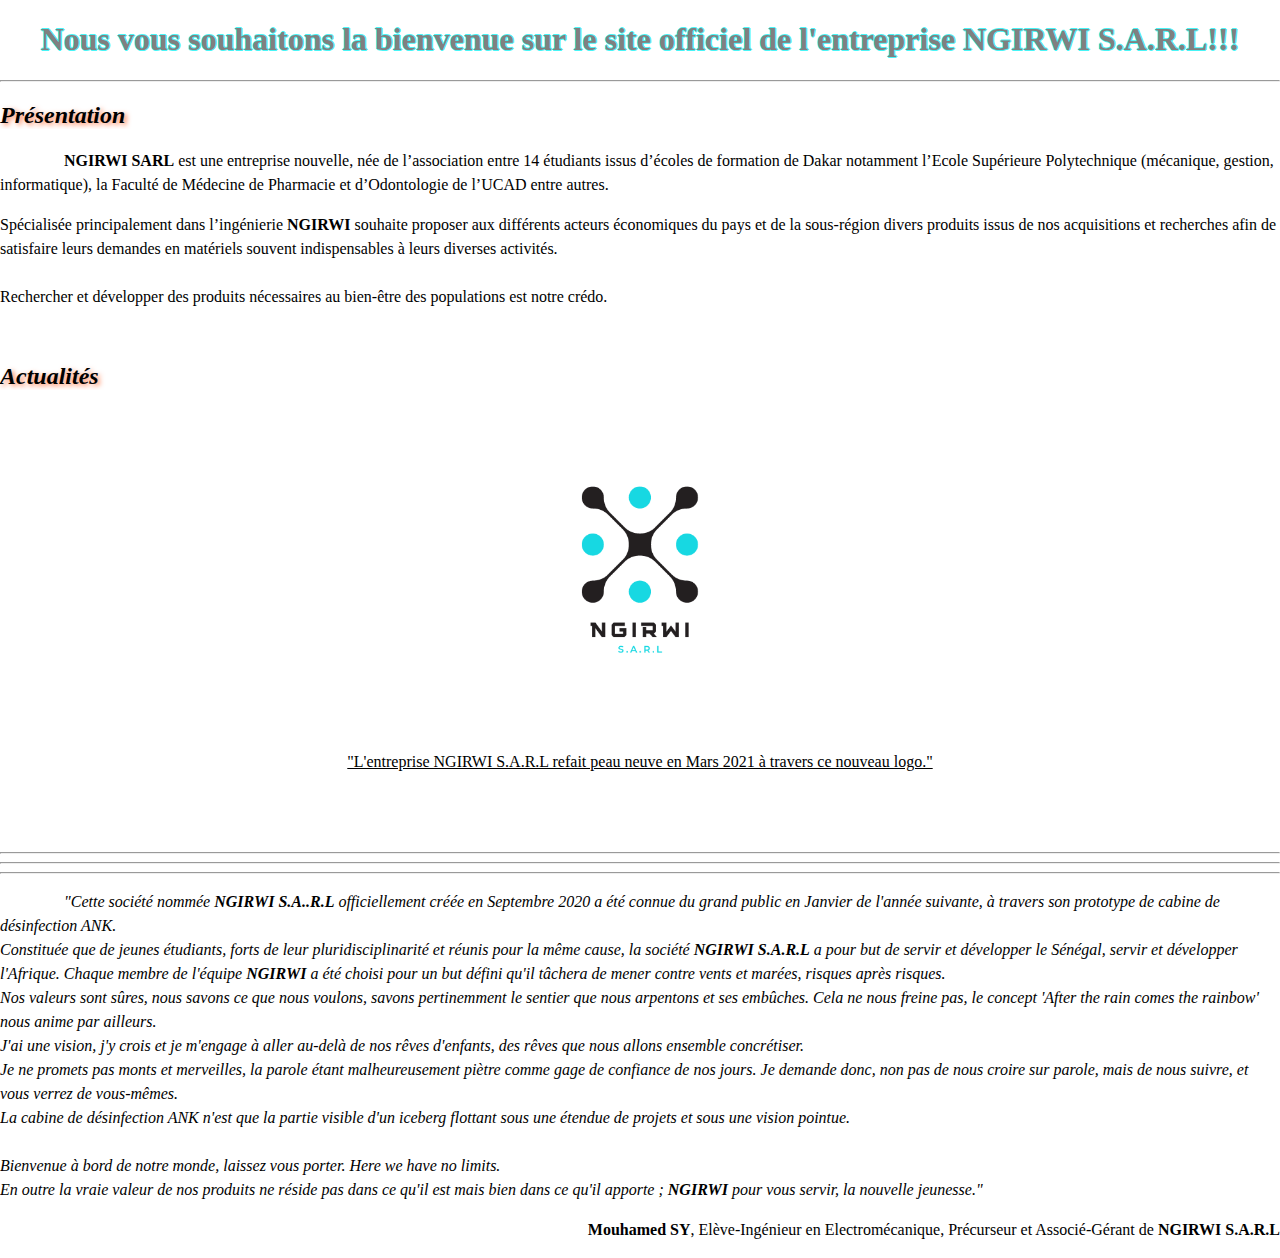
==== accueil.html @ 3d971f1b "Update accueil.html" ====
<!DOCTYPE html>
<html>
<head>
	<meta charset="utf-8">
	<title>Accueil</title>
	<link rel="stylesheet" type="text/css" href="style.css">
</head>
<body  id="accueil">
	<h1> Nous vous souhaitons la bienvenue sur le site officiel de l'entreprise NGIRWI S.A.R.L!!!</h1>
	<hr>
	<h2>Présentation</h2>
	<p class="alinea">
		<b>NGIRWI SARL</b> est une entreprise nouvelle, née de l’association entre 14 étudiants issus d’écoles de formation de Dakar notamment l’Ecole Supérieure Polytechnique (mécanique, gestion, informatique), la Faculté de Médecine de Pharmacie et d’Odontologie de l’UCAD entre autres.
	</p>
	<p>
		Spécialisée principalement dans l’ingénierie <b>NGIRWI</b> souhaite proposer aux différents acteurs économiques du pays et de la sous-région divers produits issus de nos acquisitions et recherches afin de satisfaire leurs demandes en matériels souvent indispensables à leurs diverses activités. <br><br>
		Rechercher et développer des produits nécessaires au bien-être des populations est notre crédo.
	</p>
	<br>
	<h2>Actualités</h2>
		<div align="center">
			<a href="NGIRWI FT.png"><img src="NGIRWI FT.png" height="25%" width="25%"></a>
			<p><u>
				"L'entreprise NGIRWI S.A.R.L refait peau neuve en Mars 2021 à travers ce nouveau logo."</u>
			</p>
		</div>
	<br><br><br>
	<hr>
	<hr>
	<hr>
		<p id="firstp" class="alinea">
			"Cette société nommée <b>NGIRWI S.A..R.L</b> officiellement créée en Septembre 2020 a été connue du grand public en Janvier de l'année suivante, à travers son prototype de cabine de désinfection ANK.<br>
			Constituée que de jeunes étudiants, forts de leur pluridisciplinarité et réunis pour la même cause, la société <b>NGIRWI S.A.R.L</b> a pour but de servir et développer le Sénégal, servir et développer l'Afrique. Chaque membre de l'équipe <b>NGIRWI</b> a été choisi pour un but défini qu'il tâchera de mener contre vents et marées, risques après risques. <br>
			Nos valeurs sont sûres, nous savons ce que nous voulons, savons pertinemment le sentier que nous arpentons et ses embûches. Cela ne nous freine pas, le concept 'After the rain comes the rainbow' nous anime par ailleurs. <br>
			J'ai une vision, j'y  crois et je m'engage à aller au-delà de nos rêves d'enfants, des rêves que nous allons ensemble concrétiser.  <br>
			Je ne promets pas monts et merveilles, la parole étant malheureusement piètre comme gage de confiance de nos jours. Je demande donc, non pas de nous croire sur parole, mais de nous suivre, et vous verrez de vous-mêmes. <br>
			La cabine de désinfection ANK n'est que la partie visible d'un iceberg flottant sous une étendue de projets et sous une vision pointue. <br> <br>
			Bienvenue à bord de notre monde, laissez vous porter. Here we have no limits. <br>
			En outre la vraie valeur de nos produits ne réside pas dans ce qu'il est mais bien dans ce qu'il apporte ; <b>NGIRWI</b> pour vous servir, la nouvelle jeunesse."
		</p>
		<p align="right">
			<b>Mouhamed SY</b>, Elève-Ingénieur en Electromécanique, Précurseur et Associé-Gérant de <b>NGIRWI S.A.R.L</b>
		</p>
</body>
</html>
---- style.css ----
*{
	box-sizing: border-box;
	overflow: auto;
}
body{
	margin: 0px;
	padding: 0px; 
}
#entete{
	background-color: rgb(72,244,246);
	color: black;
	font-size: 5em;
	/*font-family: "Agency FB";*/
	/*font-family: "Arial Black";*/
	font-family: "Georgia";
	/*font-family: "Lucida Console";*/
	text-align: center;
	text-transform: uppercase;
	text-shadow: red 0.1em 0.1em 0.2em;
	padding: 0%;
	position: absolute;
	top: 0%;
	height: 14%;
	width: 100%;
}
#logo{
	position: absolute;
	right: 0%;
	top: 0%;
	margin: 0%;
	/*object-fit: cover;*/
}
#menu{
	/*text-align: center;*/
	font-family: "Georgia";
	color: white;
	background-color: rgb(72,244,246);
	border-top: solid black 2px;
	position: absolute;
	left: 0%;
	width: 20%;
	top: 14%;
	height: 81.7%;
}
/*#menu ul, #menu li{
	display: inline;
}*/
#menu li a{
	text-align: left;
	display: inline-block;
	font-size: 1.2em;
	padding: 10px;
	color: black;
	text-decoration: none;
	text-transform: uppercase;
	border-left: double black 5px;
	text-shadow: coral 0.1em 0.1em 0.2em;
}
#menu li a:hover{
	border-bottom: solid blue 2px;
}
h1:first-child
{
	text-align: center;
	color: grey; 
	text-shadow: -1px 0 rgb(72,244,246), 0 1px rgb(72,244,246),
      1px 0 rgb(72,244,246), 0 -1px rgb(72,244,246);
}
h2{
	text-shadow: coral 0.1em 0.1em 0.2em;
	font-style: italic;
}
#contenu
{
	position: absolute;
	right: 0%;
	width: 80%;
	top: 14%;
	height: 81.7%;
	padding: 0px;
	padding-top: 0px;
	margin: 0%;
/* 	background-color: rgb(221,211,201); */
}
#firstp, #ps{
	font-style: italic;
}
#rs a{
	text-decoration: none;
}
#monImage{
	border: solid 4px coral;
	border-radius: 30px;
	margin: 70px;
}
.alinea{
	text-indent: 5%;
	line-height: 1.5;
}
p{
	line-height: 1.5;
}
.gauche{
	width: 60%;
}
.droite{
	position: absolute;
	top: 18%;
	right: 0%;
}
#insert1{
	position: absolute;
	right: 10%;
}
table, th, td {
	border: 1px solid black;
	border-collapse: collapse;
}
#pied{
	position: absolute;
	width: 100%;
	bottom: 0%;
	height: 4.3%;
	background-color: rgb(72,244,246);
	color: black;
	text-align: center;
	font-family: "Agency FB";
	font-size: 1.2em;
	padding: 5px;
	border: 1px solid black;
	overflow: hidden;
}
@media all
	and (max-width: 530px)
	and (max-height: 720px) {
*{
	box-sizing: border-box;
	overflow: auto;
}
body{
	margin: 0px;
	padding: 0px; 
}
#entete{
	background-color: rgb(72,244,246);
	color: black;
	text-align: center;
	font-family: "Georgia";
	text-transform: uppercase;
	font-size: 3em;
	text-shadow: red 0.1em 0.1em 0.2em;
	padding: 0%;
	position: absolute;
	top: 0%;
	height: 14%;
	width: 100%;
}
#logo{
	position: absolute;
	left: 0%;
	top: 14%;
	margin: 0%;
	height: 14%;
	width: 28%;
	overflow: hidden;
	visibility: visible;
	/*object-fit: cover;*/
}
#menu{
	font-family: "Georgia";
	color: white;
	background-color: rgb(72,244,246);
	border-top: solid black 2px;
	position: absolute;
	left: 0%;
	width: 28%;
	top: 14%;
	height: 81.7%;
}
/*#menu ul, #menu li{
	display: inline;
}*/
#menu li a{
	text-align: left;
	display: inline-block;
	font-size: 0.1em;
	padding: 10px;
	color: black;
	text-decoration: none;
	text-transform: uppercase;
	border-left: double black 5px;
	text-shadow: coral 0.1em 0.1em 0.2em;
}
#menu li a:hover{
	border-bottom: solid blue 2px;
}
h1:first-child
{
	text-align: center;
	font-size: 0.8em;
	color: grey; 
	text-shadow: -1px 0 rgb(72,244,246), 0 1px rgb(72,244,246),
      1px 0 rgb(72,244,246), 0 -1px rgb(72,244,246);
}
h2{
	text-shadow: coral 0.1em 0.1em 0.2em;
	font-style: italic;
	font-size: 0.6em;
}
#contenu
{
	position: absolute;
	right: 0%;
	width: 72%;
	top: 14%;
	height: 81.7%;
	padding: 0px;
	padding-top: 0px;
	margin: 0%;
/* 	background-color: rgb(221,211,201); */
}
#firstp, #ps{
	font-style: italic;
}
#rs a{
	text-decoration: none;
}
#st {
	font-size: 0.1em;
}
#monImage{
	border: solid 4px coral;
	border-radius: 30px;
	margin: 70px;
	height: 100%;
	width: 80%;
}
.alinea{
	text-indent: 5%;
	line-height: 1.5;
}
p{
	line-height: 1.5;
	font-size: 0.5em;
}
.gauche{
	width: 55%;
	font-size: 0.5em;
}
.droite{
	position: absolute;
	top: 18%;
	right: 0%;
}
#insert1{
	position: absolute;
	right: 10%;
}
/* #my{
	position: absolute;
	height: 35%;
	width: 35%;
} */
table, th, td {
	border: 1px solid black;
	border-collapse: collapse;
}
#pied{
	position: absolute;
	width: 100%;
	bottom: 0%;
	height: 4.3%;
	background-color: rgb(72,244,246);
	color: black;
	text-align: center;
	font-family: "Agency FB";
	font-size: 0.8em;
	padding: 5px;
	border: 1px solid black;
	overflow: hidden;
}
}
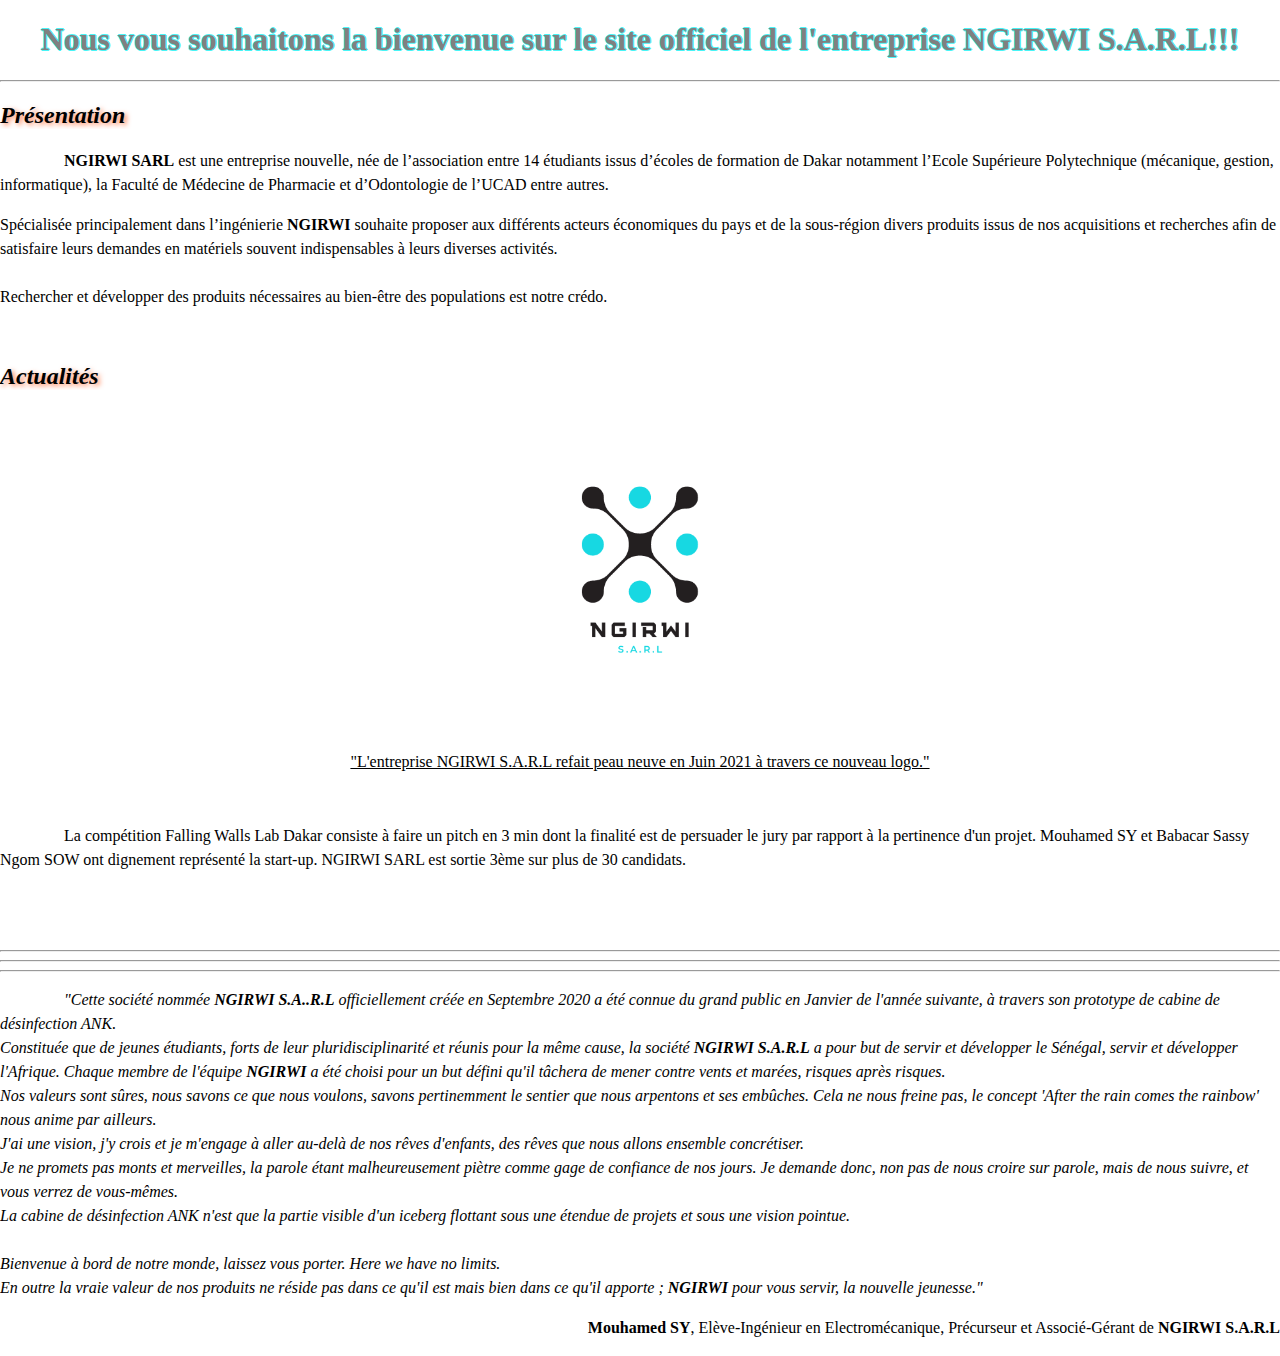
==== commit d1d57fea: "Update accueil.html" ====
--- a/accueil.html
+++ b/accueil.html
@@ -21,9 +21,16 @@
 		<div align="center">
 			<a href="NGIRWI FT.png"><img src="NGIRWI FT.png" height="25%" width="25%"></a>
 			<p><u>
-				"L'entreprise NGIRWI S.A.R.L refait peau neuve en Mars 2021 à travers ce nouveau logo."</u>
+				"L'entreprise NGIRWI S.A.R.L refait peau neuve en Juin 2021 à travers ce nouveau logo."</u>
 			</p>
 		</div>
+		<br>
+		<div>
+			<p class="alinea">
+				La compétition Falling Walls Lab Dakar consiste à faire un pitch en 3 min dont la finalité est de persuader le jury par rapport à la pertinence d'un projet.
+				Mouhamed SY et Babacar Sassy Ngom SOW ont dignement représenté la start-up.
+				NGIRWI SARL est sortie 3ème sur plus de 30 candidats.
+			</p>
 	<br><br><br>
 	<hr>
 	<hr>
--- a/style.css
+++ b/style.css
@@ -116,12 +116,17 @@
 	border: 1px solid black;
 	border-collapse: collapse;
 }
+rs{
+	text-decoration: none;
+	color: red;
+}
 #pied{
 	position: absolute;
 	width: 100%;
 	bottom: 0%;
 	height: 4.3%;
 	background-color: rgb(72,244,246);
+	text-decoration: none;
 	color: black;
 	text-align: center;
 	font-family: "Agency FB";
@@ -132,7 +137,7 @@
 }
 @media all
 	and (max-width: 530px)
-	and (max-height: 720px) {
+	and (max-height: 720px){
 *{
 	box-sizing: border-box;
 	overflow: auto;
@@ -232,8 +237,8 @@
 	border: solid 4px coral;
 	border-radius: 30px;
 	margin: 70px;
-	height: 100%;
-	width: 80%;
+	height: 250px;
+	width: 200px;
 }
 .alinea{
 	text-indent: 5%;
@@ -271,10 +276,11 @@
 	bottom: 0%;
 	height: 4.3%;
 	background-color: rgb(72,244,246);
+	text-decoration: none;
 	color: black;
 	text-align: center;
 	font-family: "Agency FB";
-	font-size: 0.8em;
+	font-size: 0.4em;
 	padding: 5px;
 	border: 1px solid black;
 	overflow: hidden;
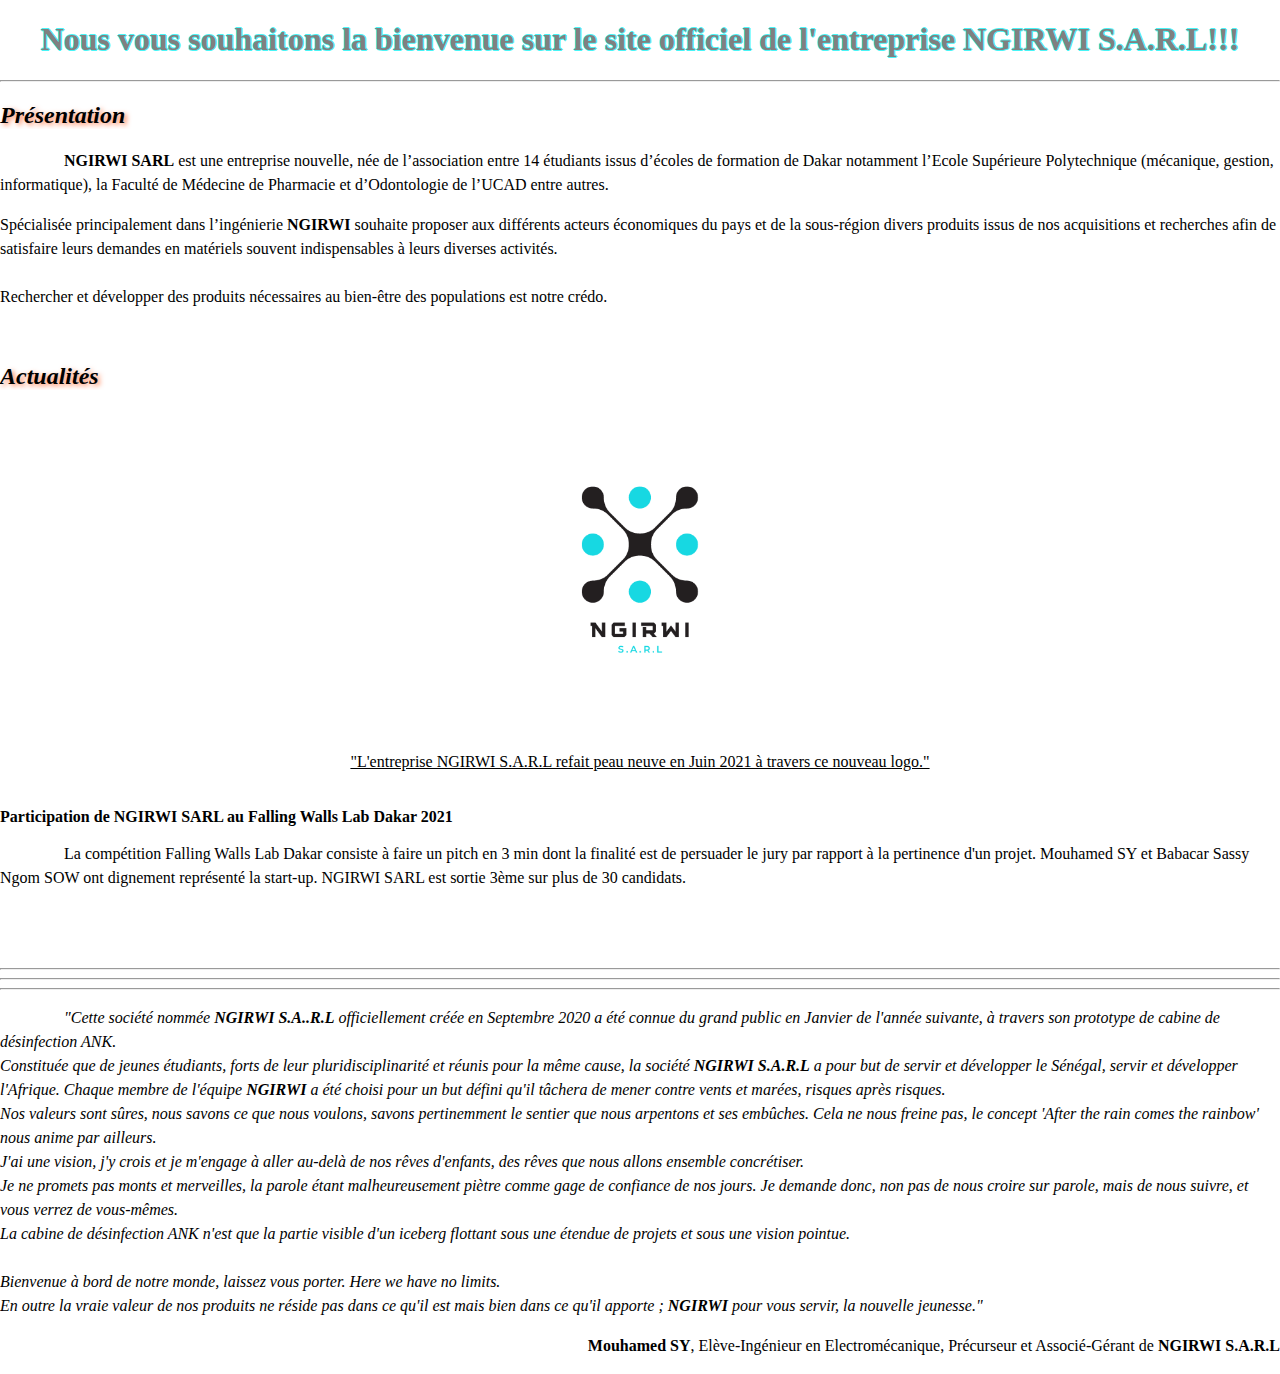
==== commit 1afccbbc: "Update accueil.html" ====
--- a/accueil.html
+++ b/accueil.html
@@ -26,6 +26,7 @@
 		</div>
 		<br>
 		<div>
+			<b> Participation de NGIRWI SARL au Falling Walls Lab Dakar 2021</b>
 			<p class="alinea">
 				La compétition Falling Walls Lab Dakar consiste à faire un pitch en 3 min dont la finalité est de persuader le jury par rapport à la pertinence d'un projet.
 				Mouhamed SY et Babacar Sassy Ngom SOW ont dignement représenté la start-up.
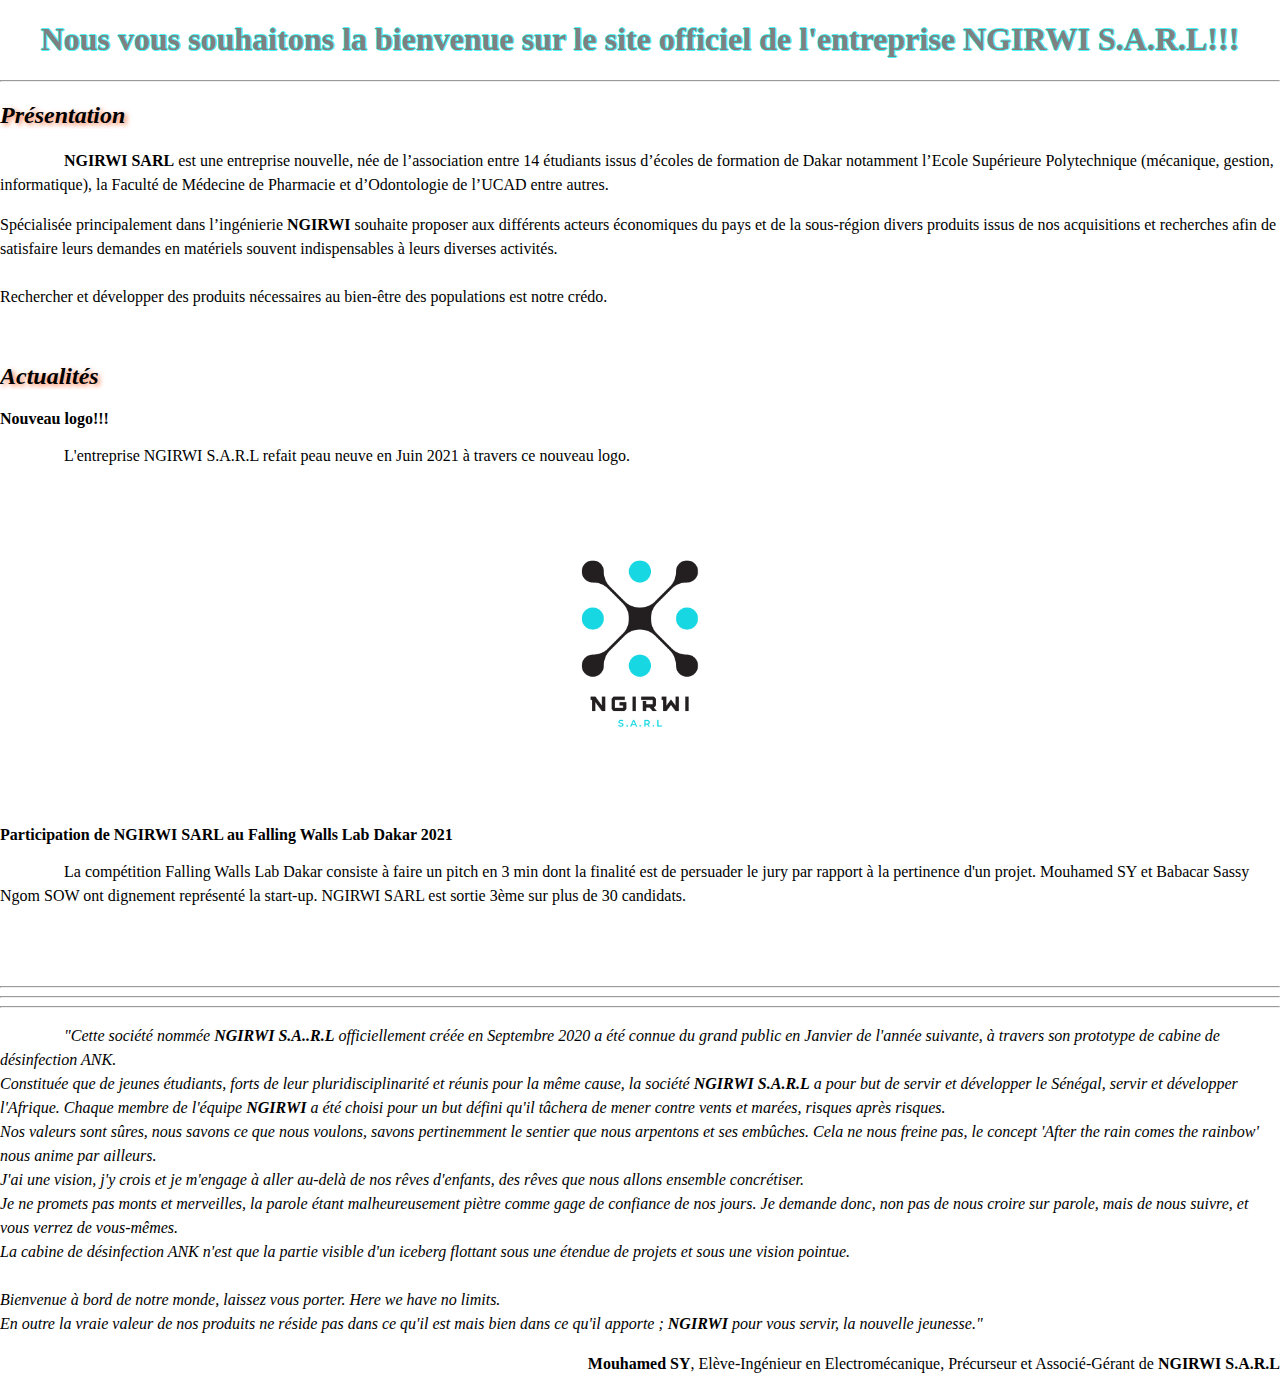
==== commit 7c1a748e: "Update accueil.html" ====
--- a/accueil.html
+++ b/accueil.html
@@ -18,11 +18,10 @@
 	</p>
 	<br>
 	<h2>Actualités</h2>
+		<b>Nouveau logo!!!</b>
+		<p class="alinea">L'entreprise NGIRWI S.A.R.L refait peau neuve en Juin 2021 à travers ce nouveau logo.</p>
 		<div align="center">
 			<a href="NGIRWI FT.png"><img src="NGIRWI FT.png" height="25%" width="25%"></a>
-			<p><u>
-				"L'entreprise NGIRWI S.A.R.L refait peau neuve en Juin 2021 à travers ce nouveau logo."</u>
-			</p>
 		</div>
 		<br>
 		<div>
@@ -32,6 +31,7 @@
 				Mouhamed SY et Babacar Sassy Ngom SOW ont dignement représenté la start-up.
 				NGIRWI SARL est sortie 3ème sur plus de 30 candidats.
 			</p>
+		</div>
 	<br><br><br>
 	<hr>
 	<hr>
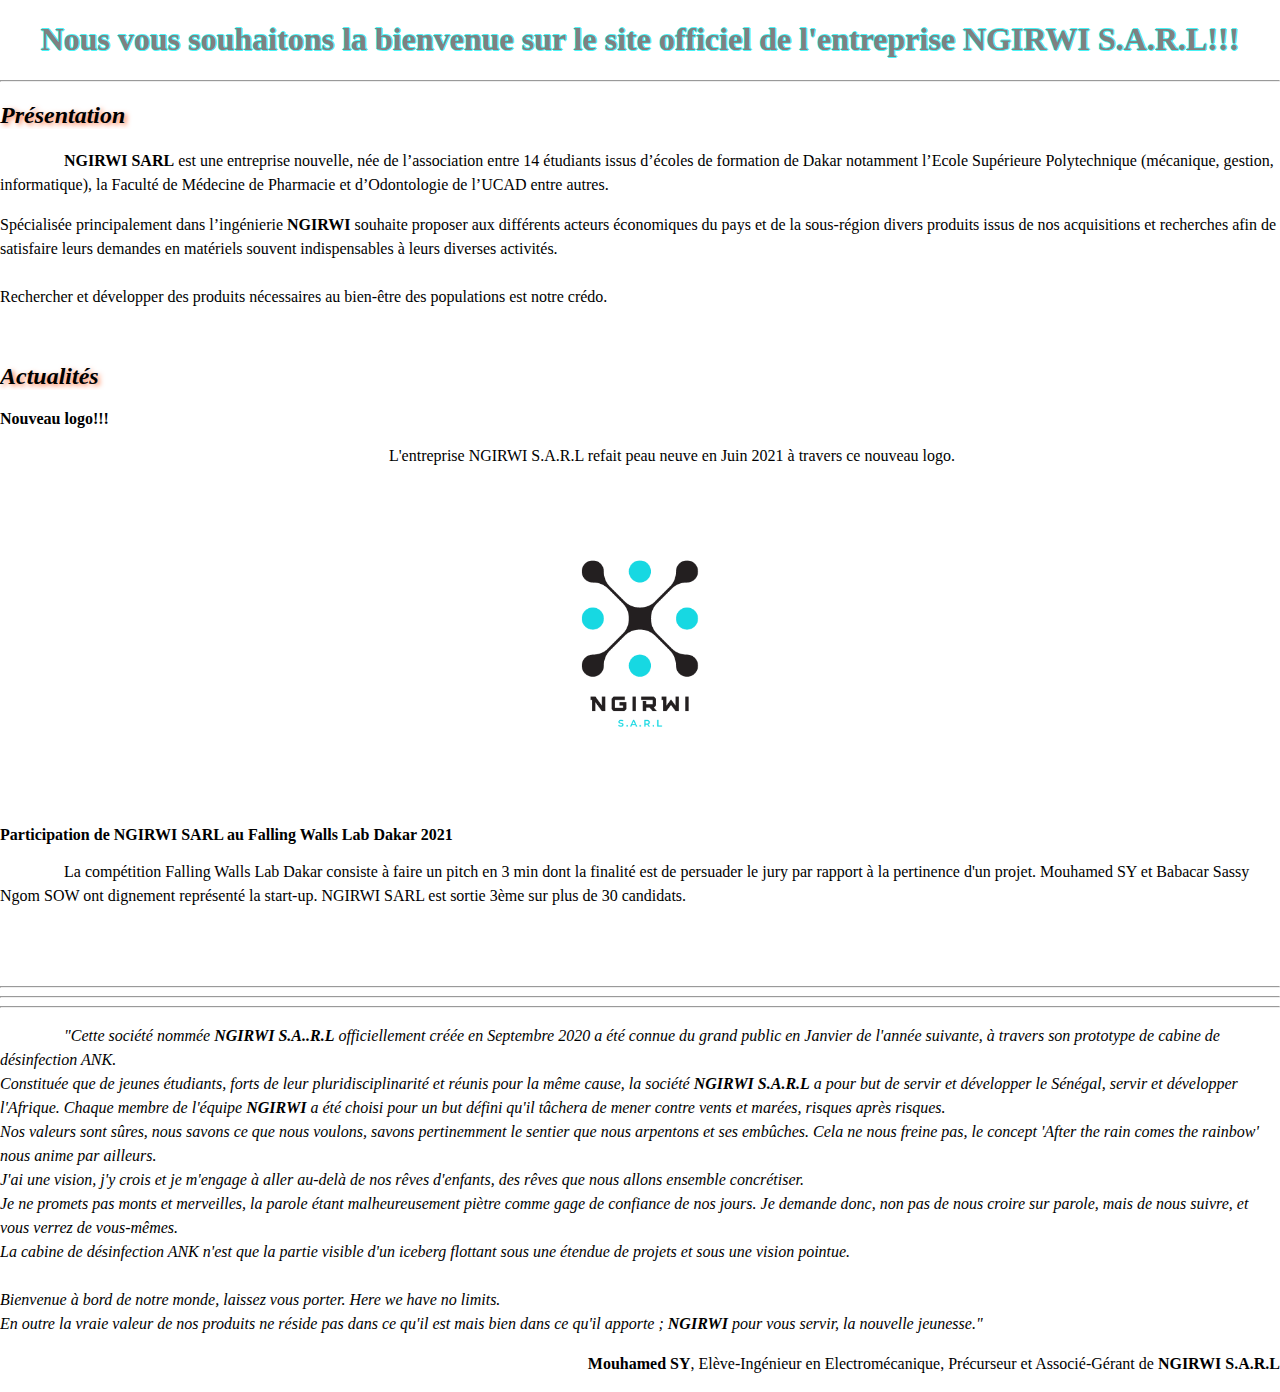
==== commit 1c9b84d1: "Update accueil.html" ====
--- a/accueil.html
+++ b/accueil.html
@@ -19,8 +19,8 @@
 	<br>
 	<h2>Actualités</h2>
 		<b>Nouveau logo!!!</b>
-		<p class="alinea">L'entreprise NGIRWI S.A.R.L refait peau neuve en Juin 2021 à travers ce nouveau logo.</p>
 		<div align="center">
+			<p class="alinea">L'entreprise NGIRWI S.A.R.L refait peau neuve en Juin 2021 à travers ce nouveau logo.</p>
 			<a href="NGIRWI FT.png"><img src="NGIRWI FT.png" height="25%" width="25%"></a>
 		</div>
 		<br>
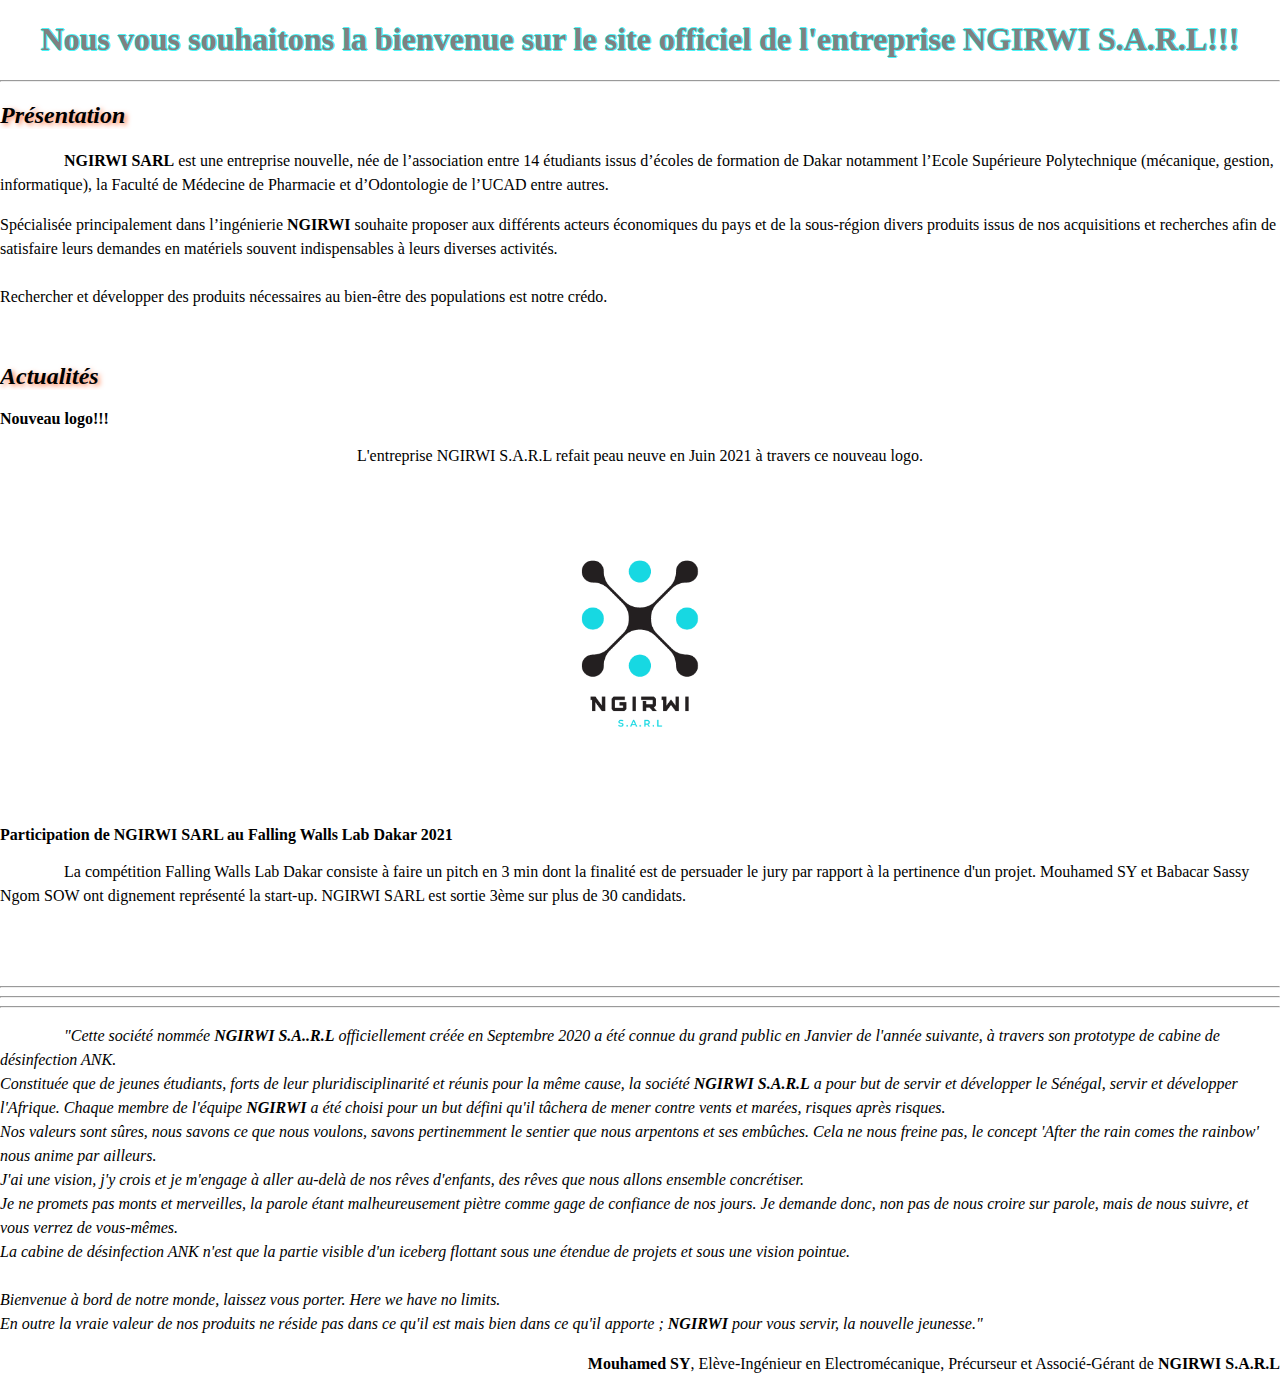
==== commit 66a7f1ce: "Update accueil.html" ====
--- a/accueil.html
+++ b/accueil.html
@@ -20,7 +20,7 @@
 	<h2>Actualités</h2>
 		<b>Nouveau logo!!!</b>
 		<div align="center">
-			<p class="alinea">L'entreprise NGIRWI S.A.R.L refait peau neuve en Juin 2021 à travers ce nouveau logo.</p>
+			<p>L'entreprise NGIRWI S.A.R.L refait peau neuve en Juin 2021 à travers ce nouveau logo.</p>
 			<a href="NGIRWI FT.png"><img src="NGIRWI FT.png" height="25%" width="25%"></a>
 		</div>
 		<br>
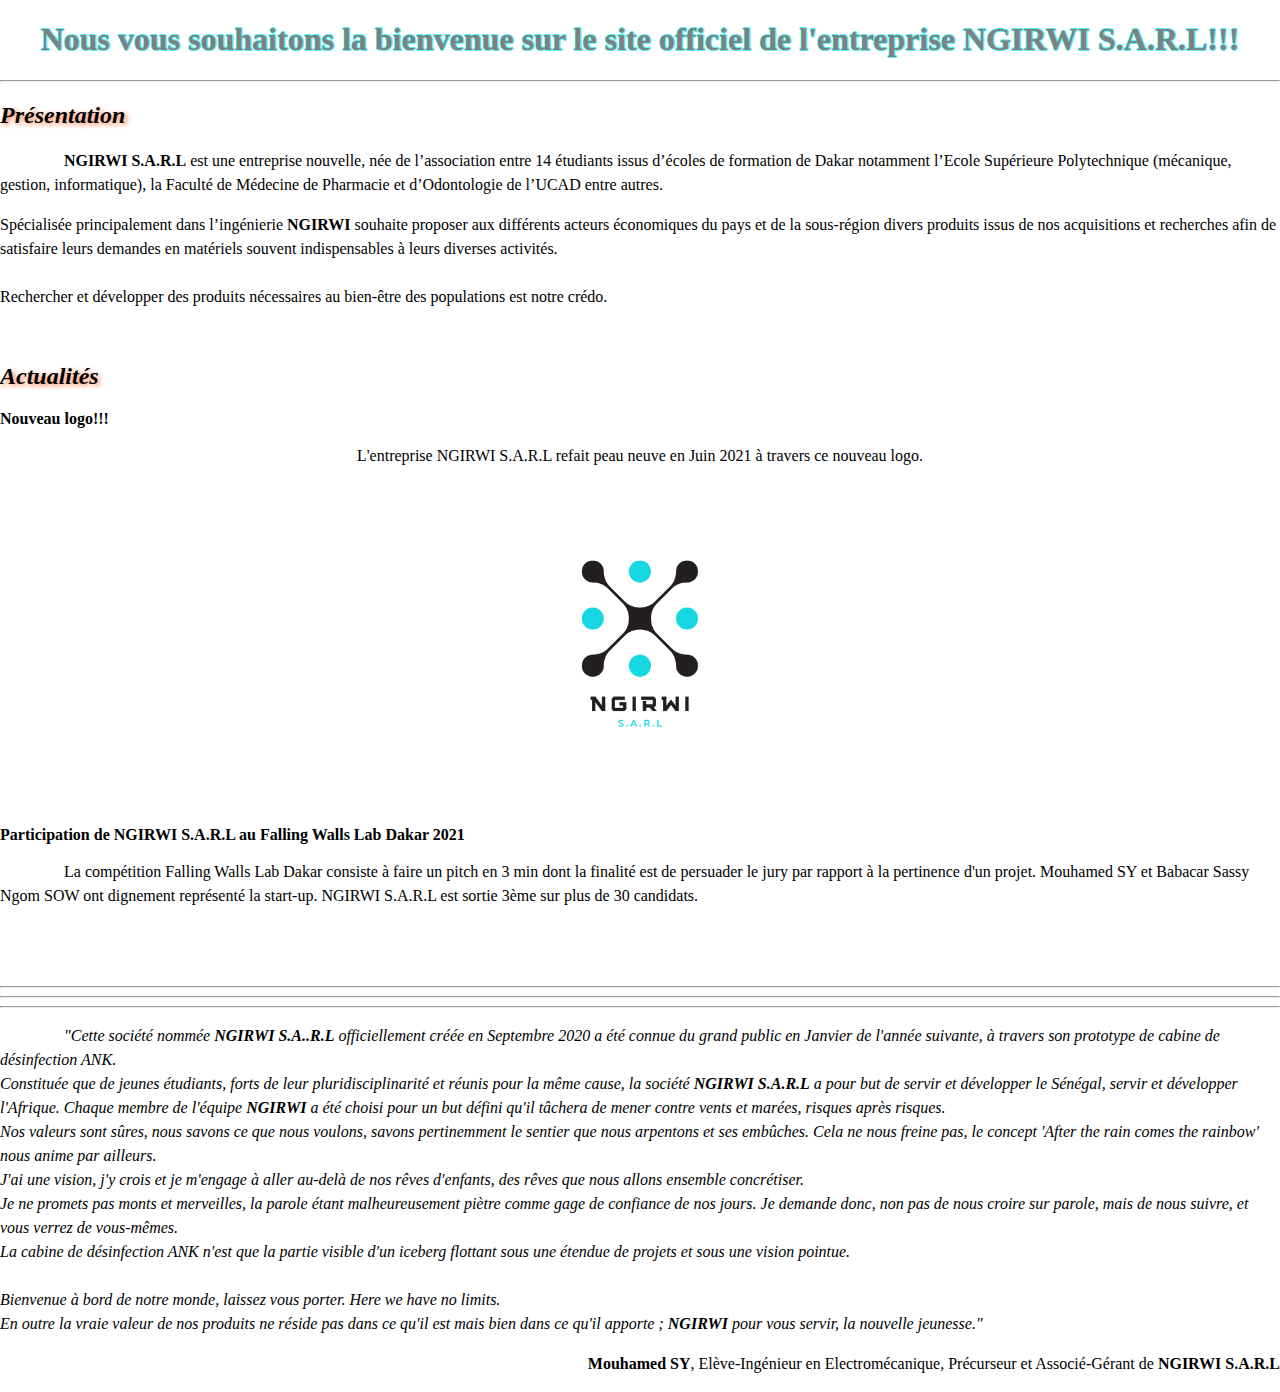
==== commit e2e910c9: "Update accueil.html" ====
--- a/accueil.html
+++ b/accueil.html
@@ -10,7 +10,7 @@
 	<hr>
 	<h2>Présentation</h2>
 	<p class="alinea">
-		<b>NGIRWI SARL</b> est une entreprise nouvelle, née de l’association entre 14 étudiants issus d’écoles de formation de Dakar notamment l’Ecole Supérieure Polytechnique (mécanique, gestion, informatique), la Faculté de Médecine de Pharmacie et d’Odontologie de l’UCAD entre autres.
+		<b>NGIRWI S.A.R.L</b> est une entreprise nouvelle, née de l’association entre 14 étudiants issus d’écoles de formation de Dakar notamment l’Ecole Supérieure Polytechnique (mécanique, gestion, informatique), la Faculté de Médecine de Pharmacie et d’Odontologie de l’UCAD entre autres.
 	</p>
 	<p>
 		Spécialisée principalement dans l’ingénierie <b>NGIRWI</b> souhaite proposer aux différents acteurs économiques du pays et de la sous-région divers produits issus de nos acquisitions et recherches afin de satisfaire leurs demandes en matériels souvent indispensables à leurs diverses activités. <br><br>
@@ -18,18 +18,18 @@
 	</p>
 	<br>
 	<h2>Actualités</h2>
-		<b>Nouveau logo!!!</b>
+		<b id="st">Nouveau logo!!!</b>
 		<div align="center">
 			<p>L'entreprise NGIRWI S.A.R.L refait peau neuve en Juin 2021 à travers ce nouveau logo.</p>
 			<a href="NGIRWI FT.png"><img src="NGIRWI FT.png" height="25%" width="25%"></a>
 		</div>
 		<br>
 		<div>
-			<b> Participation de NGIRWI SARL au Falling Walls Lab Dakar 2021</b>
+			<b id="st"> Participation de NGIRWI S.A.R.L au Falling Walls Lab Dakar 2021</b>
 			<p class="alinea">
 				La compétition Falling Walls Lab Dakar consiste à faire un pitch en 3 min dont la finalité est de persuader le jury par rapport à la pertinence d'un projet.
 				Mouhamed SY et Babacar Sassy Ngom SOW ont dignement représenté la start-up.
-				NGIRWI SARL est sortie 3ème sur plus de 30 candidats.
+				NGIRWI S.A.R.L est sortie 3ème sur plus de 30 candidats.
 			</p>
 		</div>
 	<br><br><br>
